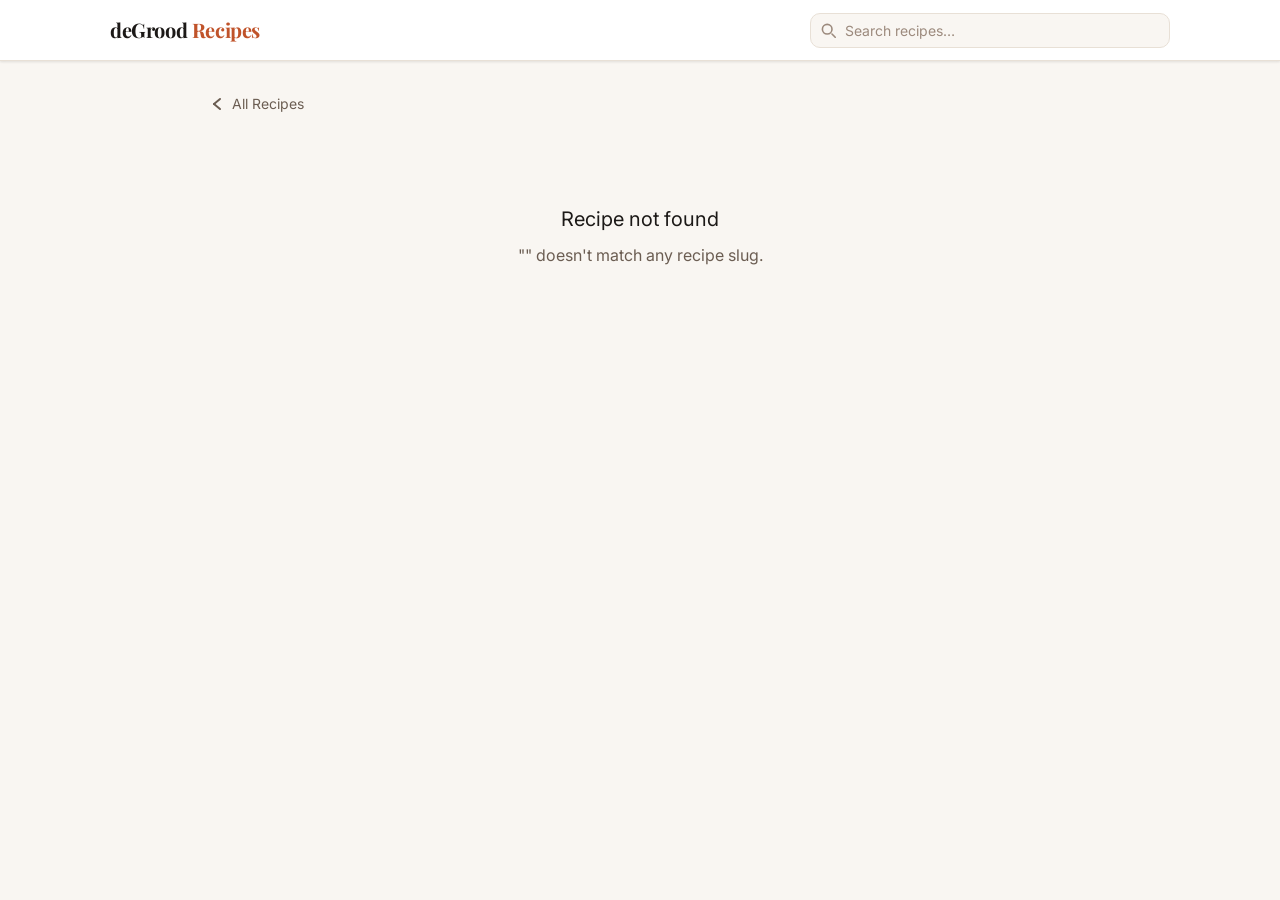
==== recipe.html @ e0a769f4 "Restructure nav: sidebar tree + course-first taxonomy - Replace filter pills with sticky sidebar tre" ====
<!DOCTYPE html>
<html lang="en">
<head>
  <meta charset="UTF-8">
  <meta name="viewport" content="width=device-width, initial-scale=1.0">
  <title>Recipe — deGrood Recipes</title>
  <link rel="preconnect" href="https://fonts.googleapis.com">
  <link href="https://fonts.googleapis.com/css2?family=Inter:wght@400;500;600;700&family=Playfair+Display:wght@600;700&display=swap" rel="stylesheet">
  <link rel="stylesheet" href="style.css">
</head>
<body>

<header class="site-header">
  <div class="header-inner">
    <a class="site-logo" href="index.html">deGrood <span>Recipes</span></a>
    <div class="search-wrap">
      <svg class="search-icon" viewBox="0 0 20 20" fill="none" stroke="currentColor" stroke-width="2" stroke-linecap="round" stroke-linejoin="round" aria-hidden="true">
        <circle cx="9" cy="9" r="6"/><line x1="15" y1="15" x2="19" y2="19"/>
      </svg>
      <input class="search-input" id="searchInput" type="search" placeholder="Search recipes…" autocomplete="off">
    </div>
  </div>
</header>

<main class="recipe-page" id="recipePage">
  <div id="loading" style="text-align:center;padding:80px 20px;color:#9c8a7d;font-size:1rem;">Loading…</div>
</main>

<script src="data/recipes.js"></script>
<script>

function getSlug() {
  const params = new URLSearchParams(window.location.search);
  return params.get('slug') || '';
}

function escHtml(s) {
  if (!s) return '';
  return s.replace(/&/g,'&amp;').replace(/</g,'&lt;').replace(/>/g,'&gt;').replace(/"/g,'&quot;');
}

function buildIngredientRows(ingredients) {
  return ingredients.map(ing => {
    if (ing.section) {
      return `<tr class="ingredient-section"><td colspan="3" style="font-size:.7rem;font-weight:700;letter-spacing:.08em;text-transform:uppercase;color:var(--text-muted);padding-top:12px;padding-bottom:4px;">${escHtml(ing.section)}</td></tr>`;
    }
    if (ing.note) {
      return `<tr><td colspan="3"><div class="ingredient-note">${escHtml(ing.note)}</div></td></tr>`;
    }
    return `
      <tr>
        <td>${escHtml(ing.grams || '')}</td>
        <td>${escHtml(ing.practical || '')}</td>
        <td>${escHtml(ing.item || '')}</td>
      </tr>`;
  }).join('');
}

function buildSteps(steps) {
  return steps.map((step, i) => {
    const checkpoint = step.checkpoint
      ? `<div class="checkpoint">${escHtml(step.checkpoint)}</div>` : '';
    const why = step.why
      ? `<div class="why-box">${escHtml(step.why)}</div>` : '';
    return `
      <li class="step-item">
        <div class="step-num">${i + 1}</div>
        <div class="step-content">
          ${step.title ? `<div class="step-title">${escHtml(step.title)}</div>` : ''}
          <div class="step-body">${escHtml(step.body)}</div>
          ${checkpoint}
          ${why}
        </div>
      </li>`;
  }).join('');
}

function buildNotes(notes) {
  if (!notes || !notes.length) return '';
  return `
    <div class="notes-section">
      <h2>Notes</h2>
      <ul class="notes-list">
        ${notes.map(n => `<li>${escHtml(n)}</li>`).join('')}
      </ul>
    </div>`;
}

function render(recipe) {
  const cat = CATEGORIES[recipe.category] || { color:'#374151', bg:'#f9fafb', emoji:'🍽' };
  const emoji = cat.emoji || '🍽';
  document.title = `${recipe.title} — deGrood Recipes`;

  document.getElementById('recipePage').innerHTML = `
    <a class="back-link" href="index.html">
      <svg viewBox="0 0 16 16" fill="none" stroke="currentColor" stroke-width="2" stroke-linecap="round" stroke-linejoin="round"><line x1="10" y1="3" x2="4" y2="8"/><line x1="4" y1="8" x2="10" y2="13"/></svg>
      All Recipes
    </a>

    <div class="recipe-header">
      <span class="cat-badge" style="color:${cat.color};background:${cat.bg}">${emoji} ${escHtml(recipe.category)}${recipe.subcat ? ' › ' + escHtml(recipe.subcat) : ''}</span>
      <h1>${escHtml(recipe.title)}</h1>
      ${recipe.description ? `<p class="description">${escHtml(recipe.description)}</p>` : ''}
      <button class="copy-link-btn" id="copyLinkBtn">
        <svg viewBox="0 0 16 16" fill="none" stroke="currentColor" stroke-width="1.75" stroke-linecap="round" stroke-linejoin="round">
          <path d="M6.5 9.5a3.5 3.5 0 0 0 4.95 0l2-2a3.5 3.5 0 0 0-4.95-4.95l-1.25 1.25"/>
          <path d="M9.5 6.5a3.5 3.5 0 0 0-4.95 0l-2 2a3.5 3.5 0 0 0 4.95 4.95l1.25-1.25"/>
        </svg>
        Copy link
      </button>
      <div class="recipe-meta-bar">
        ${recipe.yield ? `<div class="meta-item"><span class="meta-label">Yield</span><span class="meta-value">${escHtml(recipe.yield)}</span></div>` : ''}
        ${recipe.time  ? `<div class="meta-item"><span class="meta-label">Time</span><span class="meta-value">${escHtml(recipe.time)}</span></div>`  : ''}
        ${recipe.skill ? `<div class="meta-item"><span class="meta-label">Skill</span><span class="meta-value">${escHtml(recipe.skill)}</span></div>` : ''}
      </div>
    </div>

    <div class="recipe-body">
      <aside class="ingredients-col">
        <p class="section-label">Ingredients</p>
        <table class="ingredients-table">
          <colgroup>
            <col style="width:26%">
            <col style="width:24%">
            <col>
          </colgroup>
          <thead>
            <tr style="border-bottom:2px solid var(--border-dark)">
              <th style="text-align:left;font-size:.65rem;letter-spacing:.1em;text-transform:uppercase;color:var(--text-light);padding-bottom:6px;font-weight:600">Grams</th>
              <th style="text-align:left;font-size:.65rem;letter-spacing:.1em;text-transform:uppercase;color:var(--text-light);padding-bottom:6px;font-weight:600">Practical</th>
              <th style="text-align:left;font-size:.65rem;letter-spacing:.1em;text-transform:uppercase;color:var(--text-light);padding-bottom:6px;font-weight:600">Ingredient</th>
            </tr>
          </thead>
          <tbody>
            ${buildIngredientRows(recipe.ingredients)}
          </tbody>
        </table>
      </aside>

      <section class="steps-col">
        <p class="section-label">Method</p>
        <ol class="steps-list">
          ${buildSteps(recipe.steps)}
        </ol>
        ${buildNotes(recipe.notes)}
      </section>
    </div>
  `;
}

function renderNotFound(slug) {
  document.getElementById('recipePage').innerHTML = `
    <a class="back-link" href="index.html">
      <svg viewBox="0 0 16 16" fill="none" stroke="currentColor" stroke-width="2" stroke-linecap="round" stroke-linejoin="round"><line x1="10" y1="3" x2="4" y2="8"/><line x1="4" y1="8" x2="10" y2="13"/></svg>
      All Recipes
    </a>
    <div style="text-align:center;padding:60px 20px">
      <p style="font-size:1.25rem;margin-bottom:8px">Recipe not found</p>
      <p style="color:var(--text-muted)">"${escHtml(slug)}" doesn't match any recipe slug.</p>
    </div>`;
}

const slug = getSlug();
const recipe = RECIPES.find(r => r.slug === slug);
if (recipe) { render(recipe); }
else { renderNotFound(slug); }

/* Copy link */
document.addEventListener('click', e => {
  const btn = e.target.closest('#copyLinkBtn');
  if (!btn) return;
  navigator.clipboard.writeText(window.location.href).then(() => {
    btn.classList.add('copied');
    btn.innerHTML = `
      <svg viewBox="0 0 16 16" fill="none" stroke="currentColor" stroke-width="1.75" stroke-linecap="round" stroke-linejoin="round">
        <polyline points="2 8 6 12 14 4"/>
      </svg>
      Copied!`;
    setTimeout(() => {
      btn.classList.remove('copied');
      btn.innerHTML = `
        <svg viewBox="0 0 16 16" fill="none" stroke="currentColor" stroke-width="1.75" stroke-linecap="round" stroke-linejoin="round">
          <path d="M6.5 9.5a3.5 3.5 0 0 0 4.95 0l2-2a3.5 3.5 0 0 0-4.95-4.95l-1.25 1.25"/>
          <path d="M9.5 6.5a3.5 3.5 0 0 0-4.95 0l-2 2a3.5 3.5 0 0 0 4.95 4.95l1.25-1.25"/>
        </svg>
        Copy link`;
    }, 2500);
  });
});

/* Search redirect */
document.getElementById('searchInput').addEventListener('keydown', e => {
  if (e.key === 'Enter' && e.target.value.trim()) {
    window.location.href = `index.html?q=${encodeURIComponent(e.target.value.trim())}`;
  }
});
</script>
</body>
</html>
---- style.css ----
/* ─── degrood-recipes ────────────────────────────────────────────────────── */
/* Warm, clean, food-editorial light theme. Mobile-first. */

:root {
  --bg:          #f9f6f2;
  --surface:     #ffffff;
  --border:      #e8e0d6;
  --border-dark: #d4c8ba;
  --text:        #1c1917;
  --text-muted:  #6b5d52;
  --text-light:  #9c8a7d;
  --accent:      #c0532a;
  --accent-dark: #a3401e;
  --accent-bg:   #fdf2ee;
  --checkpoint:  #14532d;
  --checkpoint-bg: #f0fdf4;
  --why-bg:      #eff6ff;
  --why-color:   #1e3a5f;
  --note-bg:     #fef9f0;
  --note-border: #f0d9a0;

  --radius-sm:  6px;
  --radius:     10px;
  --radius-lg:  14px;
  --shadow-sm:  0 1px 3px rgba(0,0,0,.07), 0 1px 2px rgba(0,0,0,.04);
  --shadow:     0 4px 12px rgba(0,0,0,.08), 0 1px 3px rgba(0,0,0,.04);
  --shadow-lg:  0 8px 24px rgba(0,0,0,.1), 0 2px 6px rgba(0,0,0,.05);

  --font-serif: 'Playfair Display', Georgia, 'Times New Roman', serif;
  --font-sans:  'Inter', system-ui, -apple-system, BlinkMacSystemFont, sans-serif;
  --font-mono:  'JetBrains Mono', 'Courier New', monospace;
}

/* ─── Reset ──────────────────────────────────────────────────────────────── */
*, *::before, *::after { box-sizing: border-box; margin: 0; padding: 0; }
html { scroll-behavior: smooth; -webkit-text-size-adjust: 100%; }
body {
  font-family: var(--font-sans);
  background: var(--bg);
  color: var(--text);
  line-height: 1.6;
  min-height: 100vh;
}
img { max-width: 100%; display: block; }
a { color: var(--accent); text-decoration: none; }
a:hover { text-decoration: underline; }

/* ─── Typography ─────────────────────────────────────────────────────────── */
h1, h2, h3, h4 { font-family: var(--font-serif); line-height: 1.25; color: var(--text); }

/* ─── Header / Nav ───────────────────────────────────────────────────────── */
.site-header {
  background: var(--surface);
  border-bottom: 1px solid var(--border);
  position: sticky;
  top: 0;
  z-index: 100;
  box-shadow: var(--shadow-sm);
}
.header-inner {
  max-width: 1100px;
  margin: 0 auto;
  padding: 0 20px;
  height: 60px;
  display: flex;
  align-items: center;
  justify-content: space-between;
  gap: 16px;
}
.site-logo {
  font-family: var(--font-serif);
  font-size: 1.25rem;
  font-weight: 700;
  color: var(--text);
  letter-spacing: -0.02em;
  white-space: nowrap;
  text-decoration: none;
}
.site-logo:hover { text-decoration: none; }
.site-logo span { color: var(--accent); }

/* ─── Search ─────────────────────────────────────────────────────────────── */
.search-wrap {
  flex: 1;
  max-width: 360px;
  position: relative;
}
.search-icon {
  position: absolute;
  left: 10px;
  top: 50%;
  transform: translateY(-50%);
  width: 16px;
  height: 16px;
  color: var(--text-light);
  pointer-events: none;
}
.search-input {
  width: 100%;
  padding: 8px 12px 8px 34px;
  font-family: var(--font-sans);
  font-size: 0.875rem;
  background: var(--bg);
  border: 1px solid var(--border);
  border-radius: var(--radius);
  color: var(--text);
  outline: none;
  transition: border-color .15s, box-shadow .15s;
}
.search-input:focus {
  border-color: var(--accent);
  box-shadow: 0 0 0 3px rgba(192,83,42,.12);
}
.search-input::placeholder { color: var(--text-light); }

/* ─── Layout shell ───────────────────────────────────────────────────────── */
.layout-wrap {
  display: flex;
  align-items: flex-start;
  max-width: 1160px;
  margin: 0 auto;
  padding: 0 0 80px;
}

/* ─── Sidebar ────────────────────────────────────────────────────────────── */
.sidebar {
  width: 220px;
  flex-shrink: 0;
  padding: 24px 12px 40px;
  position: sticky;
  top: 60px;
  height: calc(100vh - 60px);
  overflow-y: auto;
  border-right: 1px solid var(--border);
  background: var(--surface);
}
.nav-heading {
  font-size: 0.6rem;
  font-weight: 700;
  letter-spacing: .14em;
  text-transform: uppercase;
  color: var(--text-light);
  padding: 0 6px 10px;
}
.nav-list {
  list-style: none;
  display: flex;
  flex-direction: column;
  gap: 2px;
}
.nav-group { display: flex; flex-direction: column; }

.nav-item {
  width: 100%;
  display: flex;
  align-items: center;
  gap: 4px;
  padding: 7px 8px;
  border-radius: var(--radius-sm);
  background: none;
  border: none;
  cursor: pointer;
  font-family: var(--font-sans);
  font-size: 0.875rem;
  font-weight: 500;
  color: var(--text-muted);
  text-align: left;
  transition: background .12s, color .12s;
}
.nav-item:hover { background: var(--bg); color: var(--text); }
.nav-item.active {
  background: var(--accent-bg);
  color: var(--accent);
  font-weight: 600;
}
.nav-item-inner {
  flex: 1;
  display: flex;
  align-items: center;
  gap: 8px;
  min-width: 0;
}
.nav-emoji { font-size: 1rem; flex-shrink: 0; }
.nav-label { white-space: nowrap; overflow: hidden; text-overflow: ellipsis; }
.nav-count {
  font-size: 0.7rem;
  color: var(--text-light);
  flex-shrink: 0;
  min-width: 18px;
  text-align: right;
}
.nav-item.active .nav-count { color: var(--accent); opacity: .7; }

.nav-arrow {
  width: 14px;
  height: 14px;
  flex-shrink: 0;
  color: var(--text-light);
  transition: transform .2s;
}
.nav-arrow.expanded { transform: rotate(180deg); }

.nav-sub-list {
  list-style: none;
  padding: 2px 0 4px 34px;
  display: flex;
  flex-direction: column;
  gap: 1px;
}
.nav-sub-item {
  width: 100%;
  display: flex;
  align-items: center;
  gap: 4px;
  padding: 5px 8px;
  border-radius: var(--radius-sm);
  background: none;
  border: none;
  cursor: pointer;
  font-family: var(--font-sans);
  font-size: 0.8125rem;
  font-weight: 400;
  color: var(--text-muted);
  text-align: left;
  transition: background .12s, color .12s;
}
.nav-sub-item:hover { background: var(--bg); color: var(--text); }
.nav-sub-item.active {
  background: var(--accent-bg);
  color: var(--accent);
  font-weight: 600;
}
.nav-sub-label { flex: 1; }
.nav-sub-item.active .nav-count { color: var(--accent); opacity: .7; }

/* ─── Sidebar overlay (mobile) ───────────────────────────────────────────── */
.sidebar-overlay {
  display: none;
  position: fixed;
  inset: 0;
  background: rgba(0,0,0,.4);
  z-index: 149;
}
.sidebar-overlay.visible { display: block; }

/* ─── Content area ───────────────────────────────────────────────────────── */
.content-area {
  flex: 1;
  min-width: 0;
  padding: 28px 24px 40px;
}
.content-header {
  margin-bottom: 28px;
}
.content-title {
  font-size: clamp(1.4rem, 3vw, 2rem);
  letter-spacing: -0.02em;
  margin-bottom: 4px;
}
.content-sub {
  font-size: 0.9rem;
  color: var(--text-muted);
}

/* ─── Filter toggle (mobile only) ───────────────────────────────────────── */
.filter-toggle {
  display: none;
  align-items: center;
  gap: 6px;
  padding: 6px 12px;
  font-family: var(--font-sans);
  font-size: 0.8125rem;
  font-weight: 500;
  color: var(--text-muted);
  background: var(--surface);
  border: 1.5px solid var(--border);
  border-radius: var(--radius);
  cursor: pointer;
  white-space: nowrap;
  transition: border-color .15s, color .15s;
}
.filter-toggle svg { width: 16px; height: 16px; }
.filter-toggle:hover { border-color: var(--accent); color: var(--accent); }

/* ─── Recipe grid ────────────────────────────────────────────────────────── */
.recipe-grid {
  display: grid;
  grid-template-columns: repeat(auto-fill, minmax(260px, 1fr));
  gap: 20px;
}

.recipe-card {
  background: var(--surface);
  border-radius: var(--radius-lg);
  border: 1px solid var(--border);
  box-shadow: var(--shadow-sm);
  overflow: hidden;
  display: flex;
  flex-direction: column;
  cursor: pointer;
  text-decoration: none;
  color: inherit;
  transition: transform .15s, box-shadow .15s;
}
.recipe-card:hover {
  transform: translateY(-2px);
  box-shadow: var(--shadow);
  text-decoration: none;
}

.card-thumb {
  width: 100%;
  aspect-ratio: 16/9;
  background: var(--bg);
  display: flex;
  align-items: center;
  justify-content: center;
  font-size: 2.5rem;
  border-bottom: 1px solid var(--border);
}

.card-body {
  padding: 16px;
  display: flex;
  flex-direction: column;
  flex: 1;
  gap: 8px;
}
.card-cat {
  display: inline-flex;
  align-items: center;
  font-size: 0.7rem;
  font-weight: 600;
  letter-spacing: .06em;
  text-transform: uppercase;
  padding: 3px 8px;
  border-radius: 4px;
  width: fit-content;
}
.card-title {
  font-family: var(--font-serif);
  font-size: 1.1rem;
  font-weight: 600;
  line-height: 1.3;
  color: var(--text);
}
.card-desc {
  font-size: 0.8125rem;
  color: var(--text-muted);
  line-height: 1.5;
  flex: 1;
}
.card-meta {
  display: flex;
  gap: 12px;
  font-size: 0.75rem;
  color: var(--text-light);
  margin-top: 2px;
  border-top: 1px solid var(--border);
  padding-top: 8px;
}
.card-meta span {
  display: flex;
  align-items: center;
  gap: 4px;
}

/* ─── Empty / no-result state ────────────────────────────────────────────── */
.no-results {
  grid-column: 1/-1;
  text-align: center;
  padding: 60px 20px;
  color: var(--text-muted);
}
.no-results p { font-size: 1.125rem; margin-bottom: 8px; }
.no-results small { color: var(--text-light); }

/* ─── RECIPE PAGE ────────────────────────────────────────────────────────── */
.recipe-page { max-width: 900px; margin: 0 auto; padding: 32px 20px 80px; }

.back-link {
  display: inline-flex;
  align-items: center;
  gap: 6px;
  font-size: 0.875rem;
  color: var(--text-muted);
  margin-bottom: 28px;
  text-decoration: none;
  transition: color .15s;
}
.back-link:hover { color: var(--accent); text-decoration: none; }
.back-link svg { width: 16px; height: 16px; }

.recipe-header { margin-bottom: 28px; }
.recipe-header .cat-badge {
  display: inline-flex;
  align-items: center;
  font-size: 0.7rem;
  font-weight: 600;
  letter-spacing: .08em;
  text-transform: uppercase;
  padding: 4px 10px;
  border-radius: 4px;
  margin-bottom: 12px;
}
.recipe-header h1 {
  font-size: clamp(1.6rem, 4vw, 2.4rem);
  letter-spacing: -0.03em;
  margin-bottom: 12px;
}
.recipe-header .description {
  font-size: 1rem;
  color: var(--text-muted);
  line-height: 1.7;
  max-width: 660px;
}
.recipe-meta-bar {
  display: flex;
  flex-wrap: wrap;
  gap: 20px;
  margin-top: 18px;
  padding: 16px 0;
  border-top: 1px solid var(--border);
  border-bottom: 1px solid var(--border);
}
.meta-item { display: flex; flex-direction: column; gap: 2px; }
.meta-label { font-size: 0.65rem; font-weight: 700; letter-spacing: .1em; text-transform: uppercase; color: var(--text-light); }
.meta-value { font-size: 0.9rem; font-weight: 600; color: var(--text); }

/* ─── Two-column layout on desktop ──────────────────────────────────────── */
@media (min-width: 700px) {
  .recipe-body {
    display: grid;
    grid-template-columns: 280px 1fr;
    gap: 40px;
    align-items: start;
  }
  .ingredients-col { position: sticky; top: 80px; }
}

/* ─── Ingredients ────────────────────────────────────────────────────────── */
.section-label {
  font-size: 0.65rem;
  font-weight: 700;
  letter-spacing: .12em;
  text-transform: uppercase;
  color: var(--text-light);
  margin-bottom: 14px;
}
.ingredients-table {
  width: 100%;
  border-collapse: collapse;
  font-size: 0.875rem;
  margin-bottom: 16px;
}
.ingredients-table tr { border-bottom: 1px solid var(--border); }
.ingredients-table tr:last-child { border-bottom: none; }
.ingredients-table td { padding: 8px 0; vertical-align: top; }
.ingredients-table td:first-child { color: var(--text-muted); width: 30%; padding-right: 8px; white-space: nowrap; font-size: 0.8rem; }
.ingredients-table td:last-child { font-weight: 500; }
.ingredient-section {
  font-size: 0.7rem;
  font-weight: 700;
  letter-spacing: .08em;
  text-transform: uppercase;
  color: var(--text-muted);
  background: var(--bg);
  padding: 6px 0 4px;
}
.ingredient-section td { padding-top: 10px !important; padding-bottom: 4px !important; }
.ingredient-note {
  font-size: 0.78rem;
  color: var(--text-muted);
  line-height: 1.5;
  background: var(--note-bg);
  border-left: 2px solid var(--note-border);
  padding: 8px 10px;
  border-radius: 0 var(--radius-sm) var(--radius-sm) 0;
  margin-top: 8px;
}

/* ─── Steps ──────────────────────────────────────────────────────────────── */
.steps-col { padding-top: 0; }
.steps-list { list-style: none; display: flex; flex-direction: column; gap: 0; }

.step-item {
  display: grid;
  grid-template-columns: 40px 1fr;
  gap: 0 16px;
  padding: 0 0 24px;
  position: relative;
}
.step-item:not(:last-child)::before {
  content: '';
  position: absolute;
  left: 19px;
  top: 40px;
  bottom: 0;
  width: 2px;
  background: var(--border);
}

.step-num {
  width: 40px;
  height: 40px;
  border-radius: 50%;
  background: var(--accent);
  color: #fff;
  font-size: 0.875rem;
  font-weight: 700;
  display: flex;
  align-items: center;
  justify-content: center;
  flex-shrink: 0;
  position: relative;
  z-index: 1;
}
.step-content { padding-top: 8px; }
.step-title {
  font-weight: 700;
  font-size: 0.9375rem;
  margin-bottom: 6px;
  color: var(--text);
}
.step-body { font-size: 0.9rem; color: var(--text); line-height: 1.65; }

.checkpoint {
  display: flex;
  gap: 8px;
  background: var(--checkpoint-bg);
  border: 1px solid #bbf7d0;
  border-radius: var(--radius-sm);
  padding: 8px 10px;
  margin-top: 10px;
  font-size: 0.8125rem;
  color: var(--checkpoint);
  line-height: 1.5;
}
.checkpoint::before { content: '✓'; font-weight: 700; flex-shrink: 0; }

.why-box {
  display: flex;
  gap: 8px;
  background: var(--why-bg);
  border: 1px solid #bfdbfe;
  border-radius: var(--radius-sm);
  padding: 8px 10px;
  margin-top: 8px;
  font-size: 0.8125rem;
  color: var(--why-color);
  line-height: 1.5;
}
.why-box::before { content: '↳'; font-weight: 700; flex-shrink: 0; }

/* ─── Notes section ──────────────────────────────────────────────────────── */
.notes-section {
  margin-top: 36px;
  padding: 20px;
  background: var(--note-bg);
  border: 1px solid var(--note-border);
  border-radius: var(--radius);
}
.notes-section h2 {
  font-size: 1rem;
  margin-bottom: 12px;
  font-family: var(--font-sans);
  font-weight: 700;
  letter-spacing: .04em;
  text-transform: uppercase;
  font-size: 0.7rem;
  color: var(--text-muted);
}
.notes-list { list-style: none; display: flex; flex-direction: column; gap: 8px; }
.notes-list li {
  font-size: 0.875rem;
  color: var(--text-muted);
  padding-left: 20px;
  position: relative;
  line-height: 1.55;
}
.notes-list li::before {
  content: '—';
  position: absolute;
  left: 0;
  color: var(--accent);
  font-weight: 700;
}

/* ─── Copy link button ───────────────────────────────────────────────────── */
.copy-link-btn {
  display: inline-flex;
  align-items: center;
  gap: 6px;
  padding: 6px 12px;
  font-family: var(--font-sans);
  font-size: 0.8125rem;
  font-weight: 500;
  color: var(--text-muted);
  background: var(--surface);
  border: 1.5px solid var(--border);
  border-radius: var(--radius);
  cursor: pointer;
  transition: all .15s;
  margin-top: 14px;
}
.copy-link-btn:hover { border-color: var(--accent); color: var(--accent); }
.copy-link-btn.copied {
  border-color: var(--checkpoint);
  color: var(--checkpoint);
  background: var(--checkpoint-bg);
}
.copy-link-btn svg { width: 14px; height: 14px; flex-shrink: 0; }

/* ─── Print ──────────────────────────────────────────────────────────────── */
@media print {
  .site-header, .back-link, .notes-section { display: none; }
  @media (min-width: 700px) {
    .recipe-body { display: grid; }
    .ingredients-col { position: static; }
  }
  .step-num { background: #333 !important; }
}

/* ─── Responsive ─────────────────────────────────────────────────────────── */

/* Tablet and below: sidebar becomes a drawer */
@media (max-width: 768px) {
  .filter-toggle { display: inline-flex; }

  .sidebar {
    position: fixed;
    left: -240px;
    top: 0;
    height: 100vh;
    width: 240px;
    z-index: 150;
    transition: left .25s ease;
    box-shadow: var(--shadow-lg);
    border-right: 1px solid var(--border);
    padding-top: 16px;
  }
  .sidebar.open { left: 0; }

  .layout-wrap { padding-bottom: 60px; }
  .content-area { padding: 20px 16px 40px; }
}

@media (max-width: 480px) {
  .header-inner { gap: 8px; }
  .site-logo { font-size: 1.05rem; }
  .search-wrap { max-width: none; }
  .recipe-grid { grid-template-columns: 1fr; }
  .recipe-meta-bar { gap: 14px; }
  .step-item { grid-template-columns: 34px 1fr; gap: 0 12px; }
  .step-num { width: 34px; height: 34px; font-size: 0.8rem; }
  .step-item:not(:last-child)::before { left: 16px; top: 34px; }
}
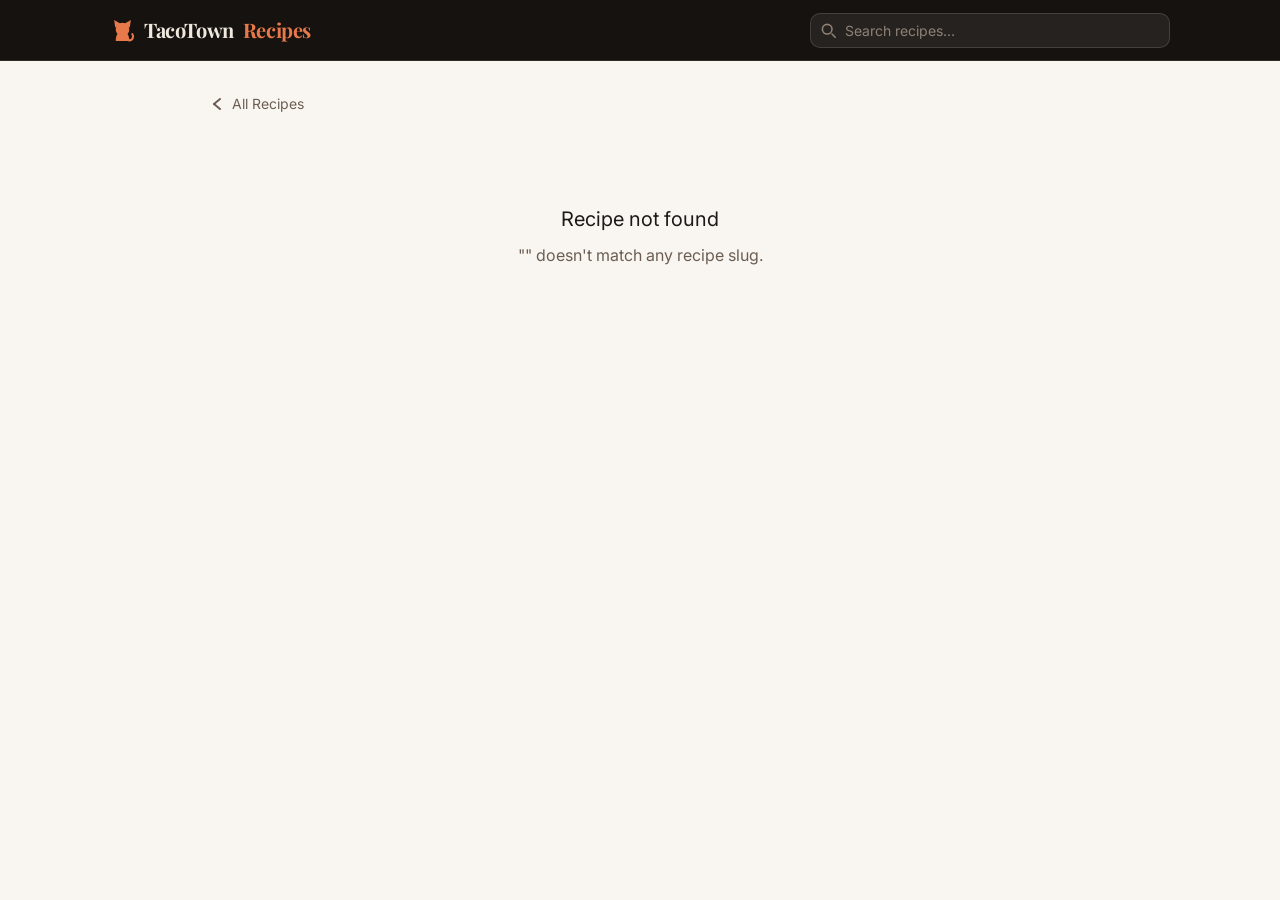
==== commit 00f09b47: "Rebrand to TacoTown Recipes: ink chrome, cat logo, Taco & Lex hero" ====
--- a/recipe.html
+++ b/recipe.html
@@ -3,7 +3,8 @@
 <head>
   <meta charset="UTF-8">
   <meta name="viewport" content="width=device-width, initial-scale=1.0">
-  <title>Recipe — deGrood Recipes</title>
+  <title>Recipe — TacoTown Recipes</title>
+  <link rel="icon" href="data:image/svg+xml,%3Csvg xmlns='http://www.w3.org/2000/svg' viewBox='0 0 24 24'%3E%3Cg fill='%23e8794a'%3E%3Cpolygon points='5,9 4,2 11,6'/%3E%3Cpolygon points='19,9 20,2 13,6'/%3E%3Ccircle cx='12' cy='11' r='6.5'/%3E%3Cpath d='M5.5,22 C5.5,16 8,13 12,13 C16,13 18.5,16 18.5,22 Z'/%3E%3C/g%3E%3C/svg%3E">
   <link rel="preconnect" href="https://fonts.googleapis.com">
   <link href="https://fonts.googleapis.com/css2?family=Inter:wght@400;500;600;700&family=Playfair+Display:wght@600;700&display=swap" rel="stylesheet">
   <link rel="stylesheet" href="style.css">
@@ -12,7 +13,16 @@
 
 <header class="site-header">
   <div class="header-inner">
-    <a class="site-logo" href="index.html">deGrood <span>Recipes</span></a>
+    <a class="site-logo" href="index.html">
+      <svg class="logo-cat" viewBox="0 0 24 24" aria-hidden="true">
+        <polygon points="5,9 4,2 11,6"/>
+        <polygon points="19,9 20,2 13,6"/>
+        <circle cx="12" cy="11" r="6.5"/>
+        <path d="M5.5,22 C5.5,16 8,13 12,13 C16,13 18.5,16 18.5,22 Z"/>
+        <path d="M18.3,21.5 C22,21.5 23,17.8 21.4,15.4" fill="none" stroke="currentColor" stroke-width="2" stroke-linecap="round"/>
+      </svg>
+      TacoTown <span>Recipes</span>
+    </a>
     <div class="search-wrap">
       <svg class="search-icon" viewBox="0 0 20 20" fill="none" stroke="currentColor" stroke-width="2" stroke-linecap="round" stroke-linejoin="round" aria-hidden="true">
         <circle cx="9" cy="9" r="6"/><line x1="15" y1="15" x2="19" y2="19"/>
@@ -28,46 +38,182 @@
 
 <script src="data/recipes.js"></script>
 <script>
-
-function getSlug() {
-  const params = new URLSearchParams(window.location.search);
-  return params.get('slug') || '';
-}
+/* ═══ Scaling engine ═══════════════════════════════════════════════════ */
+
+const SCALE_OPTIONS = [
+  { value: 0.5,  label: '½× — half batch' },
+  { value: 1,    label: '1× — original'   },
+  { value: 1.5,  label: '1.5×'            },
+  { value: 2,    label: '2× — double'     },
+  { value: 3,    label: '3× — triple'     },
+];
+
+const FRACTIONS = {
+  '½':1/2, '⅓':1/3, '⅔':2/3, '¼':1/4, '¾':3/4, '⅕':1/5, '⅖':2/5,
+  '⅗':3/5, '⅘':4/5, '⅙':1/6, '⅚':5/6, '⅛':1/8, '⅜':3/8, '⅝':5/8, '⅞':7/8,
+};
+const FRAC_CHARS  = Object.keys(FRACTIONS).join('');
+const NUM_SRC     = `(?:\\d+(?:\\.\\d+)?(?:\\s*[${FRAC_CHARS}])?|[${FRAC_CHARS}])`;
+
+/* Nice output fractions, ordered by preference */
+const FRAC_OUT = [
+  [1,2,'½'],[1,3,'⅓'],[2,3,'⅔'],[1,4,'¼'],[3,4,'¾'],
+  [1,8,'⅛'],[3,8,'⅜'],[5,8,'⅝'],[7,8,'⅞'],[1,6,'⅙'],[5,6,'⅚'],
+];
+
+/* Singular count-nouns worth pluralizing when a quantity crosses 1 */
+const PLURALS = {
+  can:'cans', clove:'cloves', stalk:'stalks', slice:'slices', sprig:'sprigs',
+  ear:'ears', head:'heads', stick:'sticks', loaf:'loaves', bunch:'bunches',
+  sheet:'sheets', package:'packages', packet:'packets', egg:'eggs',
+  strip:'strips', ladle:'ladles', piece:'pieces', ball:'balls',
+  cup:'cups', pound:'pounds', ounce:'ounces', quart:'quarts', pint:'pints',
+  gallon:'gallons', tortilla:'tortillas', noodle:'noodles', breast:'breasts',
+  thigh:'thighs', onion:'onions', carrot:'carrots', potato:'potatoes',
+};
+
+const SINGULARS = Object.fromEntries(Object.entries(PLURALS).map(([s, p]) => [p, s]));
+
+/* If the quantity is immediately followed by one of these, it describes a
+   physical dimension (oil depth, slice thickness, pan size) — never scale it. */
+const DIMENSION_WORDS = /^(inch|inches|in|cm|mm|deep|thick|thickness|diameter|wide|long|tall|["'″])/i;
+
+/* Parse "1½", "¾", "10.5", "2" → Number (or null) */
+function parseNum(s) {
+  if (!s) return null;
+  s = s.trim();
+  let total = 0, matched = false;
+  const whole = s.match(/^\d+(?:\.\d+)?/);
+  if (whole) { total += parseFloat(whole[0]); s = s.slice(whole[0].length).trim(); matched = true; }
+  if (s && FRACTIONS[s[0]] !== undefined) { total += FRACTIONS[s[0]]; matched = true; }
+  return matched ? total : null;
+}
+
+/* Number → "1½" style string */
+function fmtNum(n) {
+  if (n === null || isNaN(n)) return '';
+  const whole = Math.floor(n + 1e-9);
+  const frac  = n - whole;
+  if (frac < 0.02) return String(whole);
+  let best = null, bestErr = 0.021;
+  for (const [num, den, ch] of FRAC_OUT) {
+    const err = Math.abs(frac - num/den);
+    if (err < bestErr) { bestErr = err; best = ch; }
+  }
+  if (best) return whole ? whole + best : best;
+  return String(Math.round(n * 100) / 100);
+}
+
+/* Number → gram string (integers when large, decimals when small) */
+function fmtGrams(n) {
+  if (n >= 100) return String(Math.round(n));
+  if (n >= 10)  return String(Math.round(n * 10) / 10);
+  return String(Math.round(n * 100) / 100);
+}
+
+/* Scale "454 g", "1.4–1.8 kg", "~340 g" — leaves non-numeric strings alone */
+function scaleGramsField(str, mult) {
+  if (!str || mult === 1) return str;
+  const re = /(\d+(?:\.\d+)?)(?:(\s*[–—-]\s*)(\d+(?:\.\d+)?))?/;
+  const m = str.match(re);
+  if (!m) return str;
+  let out = fmtGrams(parseFloat(m[1]) * mult);
+  if (m[3]) out += m[2] + fmtGrams(parseFloat(m[3]) * mult);
+  return str.slice(0, m.index) + out + str.slice(m.index + m[0].length);
+}
+
+/* Scale the leading quantity of a practical measure, e.g. "¾ cup" → "1½ cups" */
+function scalePractical(str, mult) {
+  if (!str || mult === 1) return str;
+  const re = new RegExp(`(${NUM_SRC})(?:(\\s*[–—-]\\s*)(${NUM_SRC}))?`);
+  const m  = str.match(re);
+  if (!m) return str;
+
+  const v1 = parseNum(m[1]);
+  if (v1 === null) return str;
+
+  /* Bail out if this number describes a dimension rather than a quantity */
+  const trailing = str.slice(m.index + m[0].length).replace(/^[\s–—-]+/, '');
+  if (DIMENSION_WORDS.test(trailing)) return str;
+
+  const scaled1 = v1 * mult;
+  let out = fmtNum(scaled1);
+  let finalVal = scaled1;
+
+  if (m[3]) {
+    const v2 = parseNum(m[3]);
+    if (v2 !== null) { out += m[2] + fmtNum(v2 * mult); finalVal = v2 * mult; }
+  }
+
+  let rest = str.slice(m.index + m[0].length);
+
+  /* Match the following count-noun to the new quantity */
+  rest = rest.replace(/^(\s+)([a-z]+)/i, (full, sp, word) => {
+    const key = word.toLowerCase();
+    if (finalVal > 1  && PLURALS[key])   return sp + PLURALS[key];
+    if (finalVal <= 1 && SINGULARS[key]) return sp + SINGULARS[key];
+    return full;
+  });
+
+  return str.slice(0, m.index) + out + rest;
+}
+
+/* Scale gram/kg amounts embedded in prose. Skips "N g each" and "N g per". */
+function scaleGramsInText(text, mult) {
+  if (!text || mult === 1) return text;
+  const re = /(\d+(?:\.\d+)?)(?:(\s*[–—-]\s*)(\d+(?:\.\d+)?))?(\s*)(kg|grams|gram|g)\b/g;
+  return text.replace(re, (match, n1, sep, n2, sp, unit, offset) => {
+    const after = text.slice(offset + match.length, offset + match.length + 14);
+    if (/^\s*(each|per\b|apiece)/i.test(after)) return match;   // per-portion amount
+    let out = fmtGrams(parseFloat(n1) * mult);
+    if (n2) out += sep + fmtGrams(parseFloat(n2) * mult);
+    return out + sp + unit;
+  });
+}
+
+/* ═══ Page state ═══════════════════════════════════════════════════════ */
+
+let currentRecipe = null;
+let scale = 1;
+
+function getParams() { return new URLSearchParams(window.location.search); }
 
 function escHtml(s) {
   if (!s) return '';
-  return s.replace(/&/g,'&amp;').replace(/</g,'&lt;').replace(/>/g,'&gt;').replace(/"/g,'&quot;');
-}
-
-function buildIngredientRows(ingredients) {
+  return String(s).replace(/&/g,'&amp;').replace(/</g,'&lt;').replace(/>/g,'&gt;').replace(/"/g,'&quot;');
+}
+
+/* ═══ Builders ═════════════════════════════════════════════════════════ */
+
+function buildIngredientRows(ingredients, mult) {
   return ingredients.map(ing => {
     if (ing.section) {
-      return `<tr class="ingredient-section"><td colspan="3" style="font-size:.7rem;font-weight:700;letter-spacing:.08em;text-transform:uppercase;color:var(--text-muted);padding-top:12px;padding-bottom:4px;">${escHtml(ing.section)}</td></tr>`;
+      return `<tr class="ingredient-section"><td colspan="3">${escHtml(ing.section)}</td></tr>`;
     }
     if (ing.note) {
-      return `<tr><td colspan="3"><div class="ingredient-note">${escHtml(ing.note)}</div></td></tr>`;
+      return `<tr><td colspan="3"><div class="ingredient-note">${escHtml(scaleGramsInText(ing.note, mult))}</div></td></tr>`;
     }
     return `
       <tr>
-        <td>${escHtml(ing.grams || '')}</td>
-        <td>${escHtml(ing.practical || '')}</td>
+        <td>${escHtml(scaleGramsField(ing.grams || '', mult))}</td>
+        <td>${escHtml(scalePractical(ing.practical || '', mult))}</td>
         <td>${escHtml(ing.item || '')}</td>
       </tr>`;
   }).join('');
 }
 
-function buildSteps(steps) {
+function buildSteps(steps, mult) {
   return steps.map((step, i) => {
     const checkpoint = step.checkpoint
-      ? `<div class="checkpoint">${escHtml(step.checkpoint)}</div>` : '';
+      ? `<div class="checkpoint">${escHtml(scaleGramsInText(step.checkpoint, mult))}</div>` : '';
     const why = step.why
-      ? `<div class="why-box">${escHtml(step.why)}</div>` : '';
+      ? `<div class="why-box">${escHtml(scaleGramsInText(step.why, mult))}</div>` : '';
     return `
       <li class="step-item">
         <div class="step-num">${i + 1}</div>
         <div class="step-content">
           ${step.title ? `<div class="step-title">${escHtml(step.title)}</div>` : ''}
-          <div class="step-body">${escHtml(step.body)}</div>
+          <div class="step-body">${escHtml(scaleGramsInText(step.body, mult))}</div>
           ${checkpoint}
           ${why}
         </div>
@@ -75,21 +221,37 @@
   }).join('');
 }
 
-function buildNotes(notes) {
+function buildNotes(notes, mult) {
   if (!notes || !notes.length) return '';
   return `
     <div class="notes-section">
       <h2>Notes</h2>
       <ul class="notes-list">
-        ${notes.map(n => `<li>${escHtml(n)}</li>`).join('')}
+        ${notes.map(n => `<li>${escHtml(scaleGramsInText(n, mult))}</li>`).join('')}
       </ul>
     </div>`;
 }
 
-function render(recipe) {
-  const cat = CATEGORIES[recipe.category] || { color:'#374151', bg:'#f9fafb', emoji:'🍽' };
-  const emoji = cat.emoji || '🍽';
-  document.title = `${recipe.title} — deGrood Recipes`;
+function buildScaleControl(mult) {
+  const opts = SCALE_OPTIONS.map(o =>
+    `<option value="${o.value}" ${o.value === mult ? 'selected' : ''}>${o.label}</option>`
+  ).join('');
+  return `
+    <div class="scale-bar">
+      <label class="scale-label" for="scaleSelect">Batch size</label>
+      <select class="scale-select" id="scaleSelect">${opts}</select>
+      ${mult !== 1 ? `<span class="scale-flag">Scaled ${fmtNum(mult)}×</span>` : ''}
+    </div>
+    ${mult !== 1 ? `<p class="scale-caveat">Ingredient amounts and quantities in the steps are scaled. Pan sizes, temperatures, and cook times are unchanged — larger batches may need to be cooked in stages.</p>` : ''}`;
+}
+
+/* ═══ Render ═══════════════════════════════════════════════════════════ */
+
+function render() {
+  const recipe = currentRecipe;
+  const cat    = CATEGORIES[recipe.category] || { color:'#374151', bg:'#f9fafb', emoji:'🍽' };
+  const emoji  = cat.emoji || '🍽';
+  document.title = `${recipe.title} — TacoTown Recipes`;
 
   document.getElementById('recipePage').innerHTML = `
     <a class="back-link" href="index.html">
@@ -109,30 +271,27 @@
         Copy link
       </button>
       <div class="recipe-meta-bar">
-        ${recipe.yield ? `<div class="meta-item"><span class="meta-label">Yield</span><span class="meta-value">${escHtml(recipe.yield)}</span></div>` : ''}
+        ${recipe.yield ? `<div class="meta-item"><span class="meta-label">Yield</span><span class="meta-value">${escHtml(recipe.yield)}${scale !== 1 ? ` <em class="yield-mult">× ${fmtNum(scale)}</em>` : ''}</span></div>` : ''}
         ${recipe.time  ? `<div class="meta-item"><span class="meta-label">Time</span><span class="meta-value">${escHtml(recipe.time)}</span></div>`  : ''}
         ${recipe.skill ? `<div class="meta-item"><span class="meta-label">Skill</span><span class="meta-value">${escHtml(recipe.skill)}</span></div>` : ''}
       </div>
+      ${buildScaleControl(scale)}
     </div>
 
     <div class="recipe-body">
       <aside class="ingredients-col">
         <p class="section-label">Ingredients</p>
         <table class="ingredients-table">
-          <colgroup>
-            <col style="width:26%">
-            <col style="width:24%">
-            <col>
-          </colgroup>
+          <colgroup><col style="width:26%"><col style="width:24%"><col></colgroup>
           <thead>
-            <tr style="border-bottom:2px solid var(--border-dark)">
-              <th style="text-align:left;font-size:.65rem;letter-spacing:.1em;text-transform:uppercase;color:var(--text-light);padding-bottom:6px;font-weight:600">Grams</th>
-              <th style="text-align:left;font-size:.65rem;letter-spacing:.1em;text-transform:uppercase;color:var(--text-light);padding-bottom:6px;font-weight:600">Practical</th>
-              <th style="text-align:left;font-size:.65rem;letter-spacing:.1em;text-transform:uppercase;color:var(--text-light);padding-bottom:6px;font-weight:600">Ingredient</th>
+            <tr>
+              <th>Grams</th>
+              <th>Practical</th>
+              <th>Ingredient</th>
             </tr>
           </thead>
           <tbody>
-            ${buildIngredientRows(recipe.ingredients)}
+            ${buildIngredientRows(recipe.ingredients, scale)}
           </tbody>
         </table>
       </aside>
@@ -140,12 +299,34 @@
       <section class="steps-col">
         <p class="section-label">Method</p>
         <ol class="steps-list">
-          ${buildSteps(recipe.steps)}
+          ${buildSteps(recipe.steps, scale)}
         </ol>
-        ${buildNotes(recipe.notes)}
+        ${buildNotes(recipe.notes, scale)}
       </section>
     </div>
+
+    <footer class="site-footer">
+      Supervised by <strong>Taco</strong> &amp; <strong>Lex</strong> (aka Potato), who have never once been fed.
+    </footer>
   `;
+
+  /* Re-bind the scale select after each render */
+  const sel = document.getElementById('scaleSelect');
+  if (sel) {
+    sel.addEventListener('change', e => {
+      scale = parseFloat(e.target.value);
+      syncUrl();
+      render();
+    });
+  }
+}
+
+/* Keep ?scale= in the URL so a copied link preserves the batch size */
+function syncUrl() {
+  const params = getParams();
+  if (scale === 1) params.delete('scale');
+  else params.set('scale', String(scale));
+  history.replaceState(null, '', `${window.location.pathname}?${params.toString()}`);
 }
 
 function renderNotFound(slug) {
@@ -160,12 +341,18 @@
     </div>`;
 }
 
-const slug = getSlug();
+/* ═══ Boot ═════════════════════════════════════════════════════════════ */
+
+const slug   = getParams().get('slug') || '';
 const recipe = RECIPES.find(r => r.slug === slug);
-if (recipe) { render(recipe); }
+
+const urlScale = parseFloat(getParams().get('scale'));
+if (SCALE_OPTIONS.some(o => o.value === urlScale)) scale = urlScale;
+
+if (recipe) { currentRecipe = recipe; render(); }
 else { renderNotFound(slug); }
 
-/* Copy link */
+/* ─── Copy link ── */
 document.addEventListener('click', e => {
   const btn = e.target.closest('#copyLinkBtn');
   if (!btn) return;
@@ -188,7 +375,7 @@
   });
 });
 
-/* Search redirect */
+/* ─── Search redirect ── */
 document.getElementById('searchInput').addEventListener('keydown', e => {
   if (e.key === 'Enter' && e.target.value.trim()) {
     window.location.href = `index.html?q=${encodeURIComponent(e.target.value.trim())}`;
--- a/style.css
+++ b/style.css
@@ -1,5 +1,6 @@
-/* ─── degrood-recipes ────────────────────────────────────────────────────── */
-/* Warm, clean, food-editorial light theme. Mobile-first. */
+/* ─── TacoTown Recipes ───────────────────────────────────────────────────── */
+/* Warm food-editorial light content, framed by an ink-black chrome.          */
+/* The black cat is the furniture; the food stays in the light. Mobile-first. */
 
 :root {
   --bg:          #f9f6f2;
@@ -12,6 +13,15 @@
   --accent:      #c0532a;
   --accent-dark: #a3401e;
   --accent-bg:   #fdf2ee;
+
+  /* Ink chrome — header, sidebar, and the cats themselves */
+  --ink:         #16120f;
+  --ink-2:       #241d19;
+  --ink-3:       #332a24;
+  --ink-text:    #f0e9df;
+  --ink-dim:     #cdc0b2;
+  --ink-muted:   #8e8175;
+  --accent-lite: #e8794a;
   --checkpoint:  #14532d;
   --checkpoint-bg: #f0fdf4;
   --why-bg:      #eff6ff;
@@ -50,12 +60,11 @@
 
 /* ─── Header / Nav ───────────────────────────────────────────────────────── */
 .site-header {
-  background: var(--surface);
-  border-bottom: 1px solid var(--border);
+  background: var(--ink);
+  border-bottom: 1px solid var(--ink-3);
   position: sticky;
   top: 0;
   z-index: 100;
-  box-shadow: var(--shadow-sm);
 }
 .header-inner {
   max-width: 1100px;
@@ -68,16 +77,28 @@
   gap: 16px;
 }
 .site-logo {
+  display: flex;
+  align-items: center;
+  gap: 9px;
   font-family: var(--font-serif);
   font-size: 1.25rem;
   font-weight: 700;
-  color: var(--text);
+  color: var(--ink-text);
   letter-spacing: -0.02em;
   white-space: nowrap;
   text-decoration: none;
 }
 .site-logo:hover { text-decoration: none; }
-.site-logo span { color: var(--accent); }
+.site-logo span { color: var(--accent-lite); }
+.logo-cat {
+  width: 25px;
+  height: 25px;
+  flex-shrink: 0;
+  fill: var(--accent-lite);
+  color: var(--accent-lite);
+  transition: transform .2s;
+}
+.site-logo:hover .logo-cat { transform: rotate(-8deg) scale(1.06); }
 
 /* ─── Search ─────────────────────────────────────────────────────────────── */
 .search-wrap {
@@ -92,7 +113,7 @@
   transform: translateY(-50%);
   width: 16px;
   height: 16px;
-  color: var(--text-light);
+  color: var(--ink-muted);
   pointer-events: none;
 }
 .search-input {
@@ -100,18 +121,19 @@
   padding: 8px 12px 8px 34px;
   font-family: var(--font-sans);
   font-size: 0.875rem;
-  background: var(--bg);
-  border: 1px solid var(--border);
+  background: rgba(255,255,255,.07);
+  border: 1px solid rgba(255,255,255,.13);
   border-radius: var(--radius);
-  color: var(--text);
+  color: var(--ink-text);
   outline: none;
-  transition: border-color .15s, box-shadow .15s;
+  transition: border-color .15s, box-shadow .15s, background .15s;
 }
 .search-input:focus {
-  border-color: var(--accent);
-  box-shadow: 0 0 0 3px rgba(192,83,42,.12);
-}
-.search-input::placeholder { color: var(--text-light); }
+  background: rgba(255,255,255,.11);
+  border-color: var(--accent-lite);
+  box-shadow: 0 0 0 3px rgba(232,121,74,.18);
+}
+.search-input::placeholder { color: var(--ink-muted); }
 
 /* ─── Layout shell ───────────────────────────────────────────────────────── */
 .layout-wrap {
@@ -131,15 +153,15 @@
   top: 60px;
   height: calc(100vh - 60px);
   overflow-y: auto;
-  border-right: 1px solid var(--border);
-  background: var(--surface);
+  border-right: 1px solid var(--ink-3);
+  background: var(--ink);
 }
 .nav-heading {
   font-size: 0.6rem;
   font-weight: 700;
   letter-spacing: .14em;
   text-transform: uppercase;
-  color: var(--text-light);
+  color: var(--ink-muted);
   padding: 0 6px 10px;
 }
 .nav-list {
@@ -163,14 +185,14 @@
   font-family: var(--font-sans);
   font-size: 0.875rem;
   font-weight: 500;
-  color: var(--text-muted);
+  color: var(--ink-dim);
   text-align: left;
   transition: background .12s, color .12s;
 }
-.nav-item:hover { background: var(--bg); color: var(--text); }
+.nav-item:hover { background: var(--ink-2); color: var(--ink-text); }
 .nav-item.active {
-  background: var(--accent-bg);
-  color: var(--accent);
+  background: var(--accent);
+  color: #fff;
   font-weight: 600;
 }
 .nav-item-inner {
@@ -184,20 +206,21 @@
 .nav-label { white-space: nowrap; overflow: hidden; text-overflow: ellipsis; }
 .nav-count {
   font-size: 0.7rem;
-  color: var(--text-light);
+  color: var(--ink-muted);
   flex-shrink: 0;
   min-width: 18px;
   text-align: right;
 }
-.nav-item.active .nav-count { color: var(--accent); opacity: .7; }
+.nav-item.active .nav-count { color: rgba(255,255,255,.75); }
 
 .nav-arrow {
   width: 14px;
   height: 14px;
   flex-shrink: 0;
-  color: var(--text-light);
+  color: var(--ink-muted);
   transition: transform .2s;
 }
+.nav-item.active .nav-arrow { color: rgba(255,255,255,.8); }
 .nav-arrow.expanded { transform: rotate(180deg); }
 
 .nav-sub-list {
@@ -206,6 +229,7 @@
   display: flex;
   flex-direction: column;
   gap: 1px;
+  position: relative;
 }
 .nav-sub-item {
   width: 100%;
@@ -220,18 +244,29 @@
   font-family: var(--font-sans);
   font-size: 0.8125rem;
   font-weight: 400;
-  color: var(--text-muted);
+  color: #b3a798;
   text-align: left;
   transition: background .12s, color .12s;
 }
-.nav-sub-item:hover { background: var(--bg); color: var(--text); }
+.nav-sub-item:hover { background: var(--ink-2); color: var(--ink-text); }
 .nav-sub-item.active {
-  background: var(--accent-bg);
-  color: var(--accent);
+  background: rgba(192,83,42,.22);
+  color: var(--accent-lite);
   font-weight: 600;
 }
 .nav-sub-label { flex: 1; }
-.nav-sub-item.active .nav-count { color: var(--accent); opacity: .7; }
+.nav-sub-item.active .nav-count { color: var(--accent-lite); opacity: .8; }
+
+/* The subcategory list hangs off a hairline, like a tail */
+.nav-sub-list::before {
+  content: '';
+  position: absolute;
+  left: 16px;
+  top: 2px;
+  bottom: 6px;
+  width: 1px;
+  background: var(--ink-3);
+}
 
 /* ─── Sidebar overlay (mobile) ───────────────────────────────────────────── */
 .sidebar-overlay {
@@ -249,6 +284,20 @@
   min-width: 0;
   padding: 28px 24px 40px;
 }
+/* ─── Home hero — two cats over the counter ──────────────────────────────── */
+.home-hero {
+  margin: 4px 0 26px;
+  border-radius: var(--radius-lg);
+  overflow: hidden;
+  border: 1px solid var(--border);
+  background: var(--surface);
+}
+.hero-cats {
+  display: block;
+  width: 100%;
+  height: auto;
+}
+
 .content-header {
   margin-bottom: 28px;
 }
@@ -271,16 +320,16 @@
   font-family: var(--font-sans);
   font-size: 0.8125rem;
   font-weight: 500;
-  color: var(--text-muted);
-  background: var(--surface);
-  border: 1.5px solid var(--border);
+  color: var(--ink-text);
+  background: rgba(255,255,255,.07);
+  border: 1.5px solid rgba(255,255,255,.13);
   border-radius: var(--radius);
   cursor: pointer;
   white-space: nowrap;
   transition: border-color .15s, color .15s;
 }
 .filter-toggle svg { width: 16px; height: 16px; }
-.filter-toggle:hover { border-color: var(--accent); color: var(--accent); }
+.filter-toggle:hover { border-color: var(--accent-lite); color: var(--accent-lite); }
 
 /* ─── Recipe grid ────────────────────────────────────────────────────────── */
 .recipe-grid {
@@ -364,6 +413,18 @@
   align-items: center;
   gap: 4px;
 }
+
+/* ─── Footer ─────────────────────────────────────────────────────────────── */
+.site-footer {
+  margin-top: 44px;
+  padding-top: 18px;
+  border-top: 1px solid var(--border);
+  font-size: 0.8rem;
+  color: var(--text-light);
+  text-align: center;
+  letter-spacing: .01em;
+}
+.site-footer strong { color: var(--text-muted); font-weight: 600; }
 
 /* ─── Empty / no-result state ────────────────────────────────────────────── */
 .no-results {
@@ -453,21 +514,30 @@
   font-size: 0.875rem;
   margin-bottom: 16px;
 }
+.ingredients-table thead tr { border-bottom: 2px solid var(--border-dark); }
+.ingredients-table th {
+  text-align: left;
+  font-size: 0.65rem;
+  letter-spacing: .1em;
+  text-transform: uppercase;
+  color: var(--text-light);
+  padding-bottom: 6px;
+  font-weight: 600;
+}
 .ingredients-table tr { border-bottom: 1px solid var(--border); }
 .ingredients-table tr:last-child { border-bottom: none; }
 .ingredients-table td { padding: 8px 0; vertical-align: top; }
 .ingredients-table td:first-child { color: var(--text-muted); width: 30%; padding-right: 8px; white-space: nowrap; font-size: 0.8rem; }
 .ingredients-table td:last-child { font-weight: 500; }
-.ingredient-section {
+.ingredient-section td {
   font-size: 0.7rem;
   font-weight: 700;
   letter-spacing: .08em;
   text-transform: uppercase;
   color: var(--text-muted);
-  background: var(--bg);
-  padding: 6px 0 4px;
-}
-.ingredient-section td { padding-top: 10px !important; padding-bottom: 4px !important; }
+  padding-top: 14px !important;
+  padding-bottom: 4px !important;
+}
 .ingredient-note {
   font-size: 0.78rem;
   color: var(--text-muted);
@@ -586,6 +656,69 @@
   font-weight: 700;
 }
 
+/* ─── Batch scaling control ──────────────────────────────────────────────── */
+.scale-bar {
+  display: flex;
+  align-items: center;
+  flex-wrap: wrap;
+  gap: 10px;
+  margin-top: 16px;
+}
+.scale-label {
+  font-size: 0.65rem;
+  font-weight: 700;
+  letter-spacing: .1em;
+  text-transform: uppercase;
+  color: var(--text-light);
+}
+.scale-select {
+  font-family: var(--font-sans);
+  font-size: 0.875rem;
+  font-weight: 500;
+  color: var(--text);
+  background: var(--surface);
+  border: 1.5px solid var(--border);
+  border-radius: var(--radius);
+  padding: 6px 30px 6px 11px;
+  cursor: pointer;
+  outline: none;
+  appearance: none;
+  background-image: url("data:image/svg+xml;charset=utf-8,%3Csvg xmlns='http://www.w3.org/2000/svg' viewBox='0 0 16 16' fill='none' stroke='%236b5d52' stroke-width='2' stroke-linecap='round' stroke-linejoin='round'%3E%3Cpolyline points='4 6 8 10 12 6'/%3E%3C/svg%3E");
+  background-repeat: no-repeat;
+  background-position: right 9px center;
+  background-size: 14px;
+  transition: border-color .15s, box-shadow .15s;
+}
+.scale-select:hover  { border-color: var(--accent); }
+.scale-select:focus  { border-color: var(--accent); box-shadow: 0 0 0 3px rgba(192,83,42,.12); }
+
+.scale-flag {
+  font-size: 0.7rem;
+  font-weight: 700;
+  letter-spacing: .06em;
+  text-transform: uppercase;
+  color: var(--accent);
+  background: var(--accent-bg);
+  border-radius: 4px;
+  padding: 4px 9px;
+}
+.scale-caveat {
+  font-size: 0.78rem;
+  color: var(--text-muted);
+  line-height: 1.55;
+  background: var(--note-bg);
+  border-left: 2px solid var(--note-border);
+  border-radius: 0 var(--radius-sm) var(--radius-sm) 0;
+  padding: 9px 12px;
+  margin-top: 12px;
+  max-width: 660px;
+}
+.yield-mult {
+  font-style: normal;
+  font-weight: 700;
+  color: var(--accent);
+}
+
 /* ─── Copy link button ───────────────────────────────────────────────────── */
 .copy-link-btn {
   display: inline-flex;
@@ -613,7 +746,10 @@
 
 /* ─── Print ──────────────────────────────────────────────────────────────── */
 @media print {
-  .site-header, .back-link, .notes-section { display: none; }
+  .site-header, .back-link, .notes-section,
+  .sidebar, .home-hero, .scale-bar, .copy-link-btn { display: none; }
+  .layout-wrap { display: block; }
+  .content-area { padding: 0; }
   @media (min-width: 700px) {
     .recipe-body { display: grid; }
     .ingredients-col { position: static; }
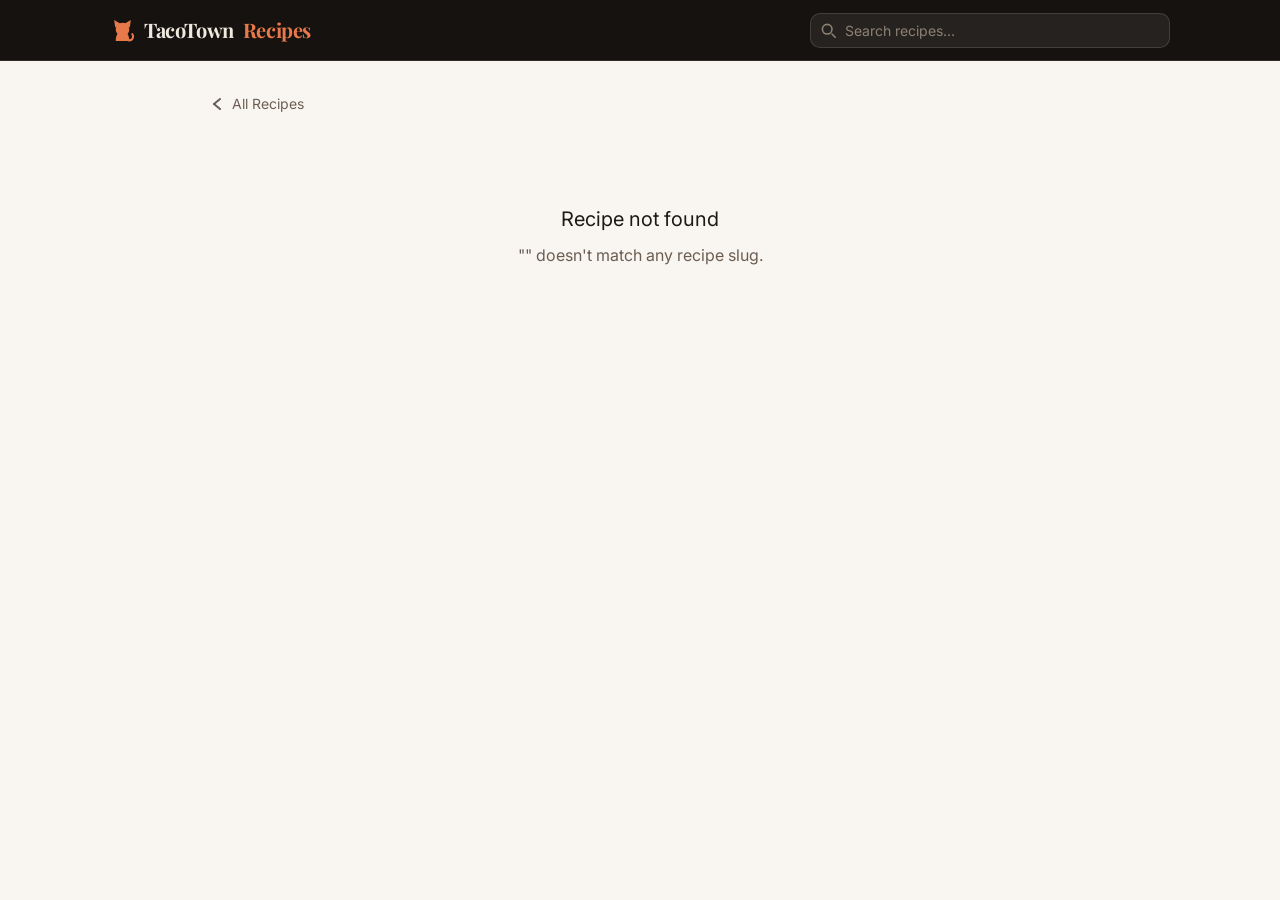
==== commit 8cfd9683: "Split recipe data into one file per recipe data/recipes/<slug>.js each push onto RECIPES; data/manif" ====
--- a/recipe.html
+++ b/recipe.html
@@ -36,7 +36,16 @@
   <div id="loading" style="text-align:center;padding:80px 20px;color:#9c8a7d;font-size:1rem;">Loading…</div>
 </main>
 
-<script src="data/recipes.js"></script>
+<script src="data/categories.js"></script>
+<script src="data/manifest.js"></script>
+<script>
+/* No build step: pull in each recipe file synchronously, in manifest order.
+   document.write during parse guarantees every file has run (and pushed its
+   recipe onto RECIPES) before the page script below executes. */
+for (const f of RECIPE_FILES) {
+  document.write('<script src="data/recipes/' + f + '.js"><\/script>');
+}
+</script>
 <script>
 /* ═══ Scaling engine ═══════════════════════════════════════════════════ */
 
@@ -282,7 +291,7 @@
       <aside class="ingredients-col">
         <p class="section-label">Ingredients</p>
         <table class="ingredients-table">
-          <colgroup><col style="width:26%"><col style="width:24%"><col></colgroup>
+          <colgroup><col style="width:24%"><col style="width:29%"><col style="width:47%"></colgroup>
           <thead>
             <tr>
               <th>Grams</th>
--- a/style.css
+++ b/style.css
@@ -489,14 +489,19 @@
 .meta-value { font-size: 0.9rem; font-weight: 600; color: var(--text); }
 
 /* ─── Two-column layout on desktop ──────────────────────────────────────── */
-@media (min-width: 700px) {
+/* 900px, not 700px: below this the method column gets narrower than the
+   ingredient table, which reads worse than simply stacking the two. */
+@media (min-width: 900px) {
   .recipe-body {
     display: grid;
-    grid-template-columns: 280px 1fr;
+    /* minmax(0, …) keeps a wide table from blowing the track out over the
+       method column — grid items default to min-width:auto otherwise. */
+    grid-template-columns: minmax(0, 340px) minmax(0, 1fr);
     gap: 40px;
     align-items: start;
   }
-  .ingredients-col { position: sticky; top: 80px; }
+  .ingredients-col { position: sticky; top: 80px; min-width: 0; }
+  .steps-col { min-width: 0; }
 }
 
 /* ─── Ingredients ────────────────────────────────────────────────────────── */
@@ -510,6 +515,10 @@
 }
 .ingredients-table {
   width: 100%;
+  /* Keeps the table from stretching to full page width when the layout
+     stacks below 900px — a 200px-wide "Grams" column looks broken. */
+  max-width: 560px;
+  table-layout: fixed;
   border-collapse: collapse;
   font-size: 0.875rem;
   margin-bottom: 16px;
@@ -526,8 +535,14 @@
 }
 .ingredients-table tr { border-bottom: 1px solid var(--border); }
 .ingredients-table tr:last-child { border-bottom: none; }
-.ingredients-table td { padding: 8px 0; vertical-align: top; }
-.ingredients-table td:first-child { color: var(--text-muted); width: 30%; padding-right: 8px; white-space: nowrap; font-size: 0.8rem; }
+.ingredients-table td { padding: 8px 0; vertical-align: top; overflow-wrap: break-word; }
+.ingredients-table th:not([colspan]),
+.ingredients-table td:not([colspan]) { padding-right: 10px; }
+.ingredients-table th:last-child,
+.ingredients-table td:last-child { padding-right: 0; }
+/* :not([colspan]) matters — section headings and notes span all three columns,
+   and nowrap on those forced the whole table wider than its grid track. */
+.ingredients-table td:first-child:not([colspan]) { color: var(--text-muted); white-space: nowrap; font-size: 0.8rem; }
 .ingredients-table td:last-child { font-weight: 500; }
 .ingredient-section td {
   font-size: 0.7rem;
@@ -750,7 +765,7 @@
   .sidebar, .home-hero, .scale-bar, .copy-link-btn { display: none; }
   .layout-wrap { display: block; }
   .content-area { padding: 0; }
-  @media (min-width: 700px) {
+  @media (min-width: 900px) {
     .recipe-body { display: grid; }
     .ingredients-col { position: static; }
   }
